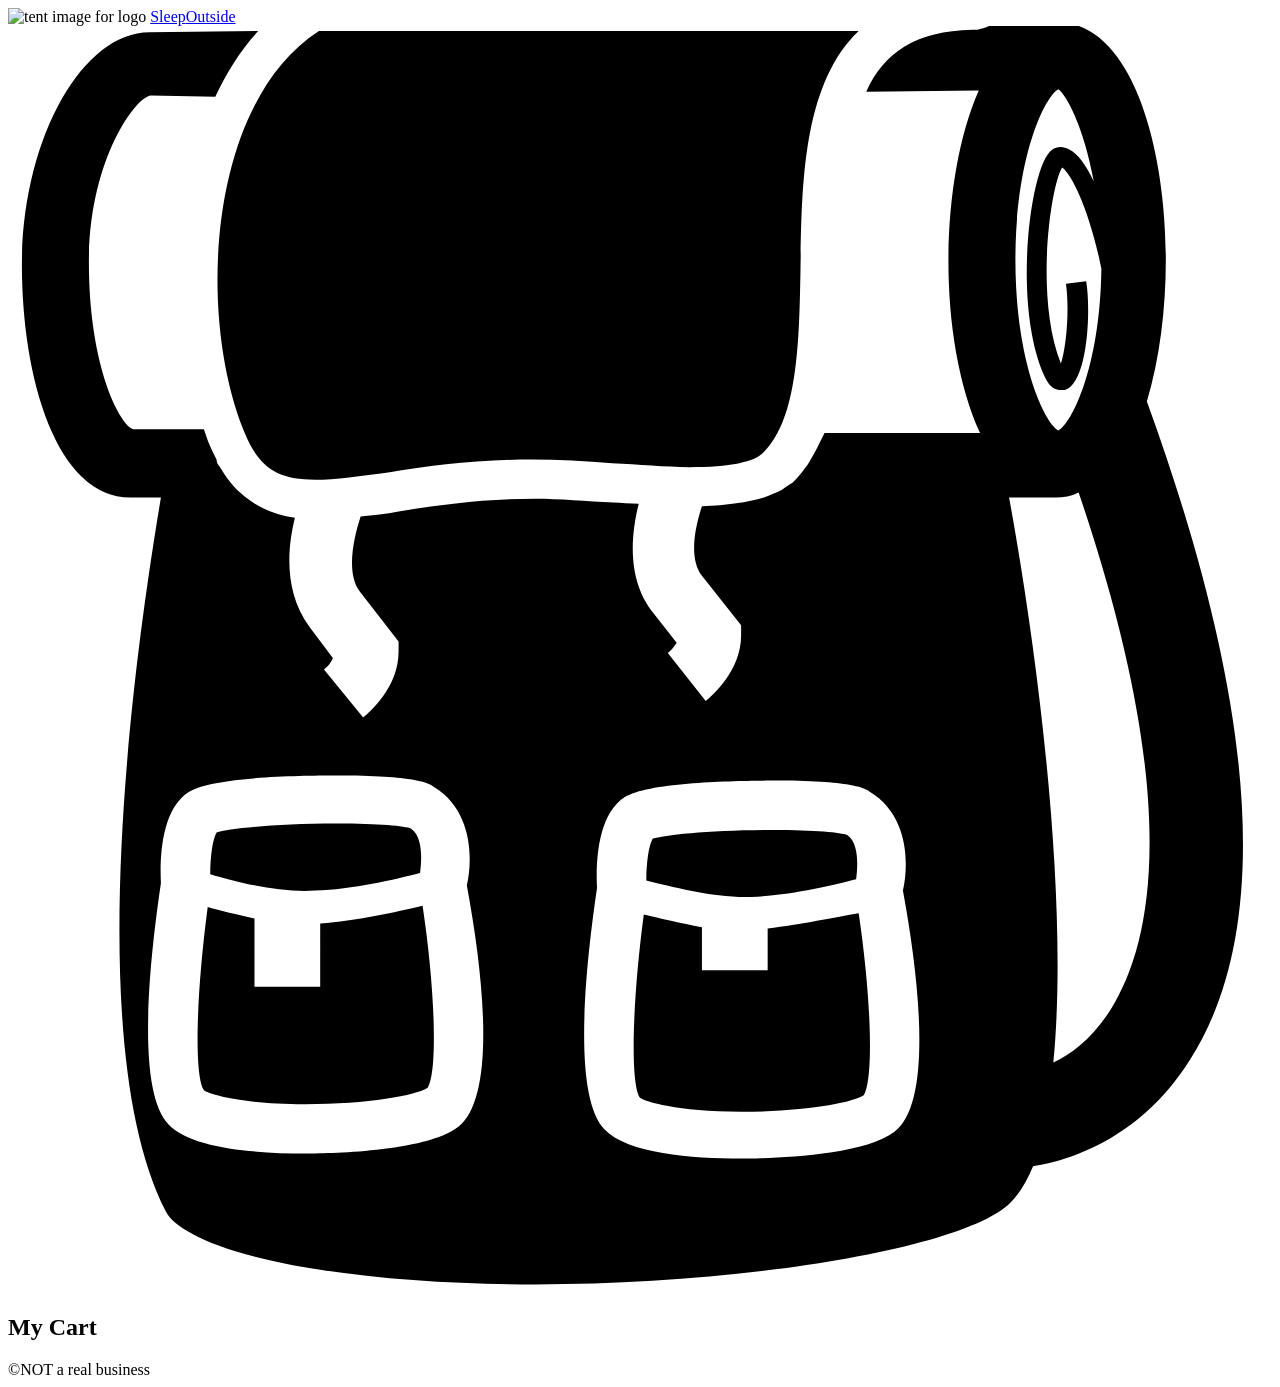
==== src/cart/index.html @ ae890706 "Initial commit" ====
<!doctype html>

<html lang="en">
  <head>
    <meta charset="UTF-8" />

    <meta name="viewport" content="width=device-width, initial-scale=1.0" />

    <title>Sleep Outside | Cart</title>

    <link rel="stylesheet" href="/css/style.css" />

    <script src="../js/cart.js" type="module"></script>
  </head>

  <body>
    <header class="divider">
      <div class="logo">
        <img src="/images/noun_Tent_2517.svg" alt="tent image for logo" />
        <a href="/index.html"> Sleep<span class="highlight">Outside</span></a>
      </div>

      <div class="cart">
        <a href="../cart/index.html">
          <svg xmlns="http://www.w3.org/2000/svg" viewBox="0 0 100 100">
            <path
              d="M18.9 32.6c1.1 2.4 2.5 3.3 5.4 3.3 1.6 0 3.6-0.3 5.9-0.6 3.2-0.5 6.9-1 11.2-1 2.1 0 4.3 0.1 6.4 0.3 2.1 0.1 4.2 0.3 6.1 0.3 3.2 0 5.2-0.4 5.9-1.2 2.7-2.7 2.8-8.8 2.9-14.6 0.1-6.7 0.2-14.5 4.6-18.7 -0.5 0-1 0-1.6 0 -14.2 0-37.5 0-41.1 0C15.6 6.2 14.9 23.6 18.9 32.6z"
            />

            <path
              d="M90.1 29.7c1-3.3 1.5-7.3 1.5-11.2 0-9-2.7-18.8-8.6-18.8 -0.1 0-0.2 0-0.3 0L77.8-0.1c-0.3 0.2-0.8 0.3-1.1 0.4 0 0 0 0 0 0 -0.2 0-0.3 0-0.4 0 -4.5 0.1-7 1.8-8.4 4.9l8.9-0.1c-1.6 3.6-2.4 8.7-2.4 13.5 0 4.9 0.8 9.9 2.5 13.6l-12.3 0c-0.2 0.4-0.4 0.8-0.6 1.2 -0.2 0.4-0.4 0.7-0.6 1.1 -0.1 0.1-0.1 0.2-0.2 0.3 -0.3 0.4-0.5 0.7-0.9 1.1 0 0 0 0 0 0 0 0-0.1 0.1-0.1 0.1 -0.1 0.1-0.2 0.2-0.4 0.3 -0.2 0.1-0.4 0.3-0.6 0.4 0 0 0 0 0 0 -0.4 0.2-0.9 0.4-1.4 0.6 -1.3 0.4-2.9 0.6-4.9 0.7 -0.5 1.5-1.1 4.1 0 5.5l3.1 3.9 0 0.8c0 2.8-2.3 4.8-2.8 5.2l-3-3.8c0.3-0.2 0.5-0.5 0.7-0.8l-1.8-2.3c-2.2-2.7-1.8-6.3-1.2-8.7 -0.7 0-1.4-0.1-2-0.1 -2.1-0.1-4.3-0.3-6.2-0.3 -4.1 0-7.7 0.5-10.8 1 -1 0.2-2 0.3-3 0.4 -0.5 1.5-1.2 4.4-0.1 5.9l3.1 4 0 0.8c0 2.8-2.3 4.8-2.8 5.2l-3.1-3.8c0.3-0.2 0.6-0.6 0.7-0.9l-1.8-2.4c-2.1-2.8-1.8-6.3-1.2-8.7 -1.6-0.2-2.9-0.8-4-1.7h0c-0.8-0.6-1.4-1.4-2-2.4 -0.1-0.1-0.2-0.3-0.2-0.5 -0.1-0.2-0.2-0.4-0.3-0.6 -0.3-0.6-0.5-1.2-0.7-1.8l-5.6 0c-1-0.3-3.5-4.8-3.5-13.2 0-8.1 3.7-13.1 4.9-13.2L16.4 5.6c0.9-1.9 2-3.7 3.4-5.2L11.2 0.5c-5.4 0-10.1 8.6-10.1 18.4 0 8.9 2.7 18.4 8.6 18.4h2.4c-1.8 10.7-6.6 43 0.4 56.5 0.7 1.4 4.3 3.4 12.2 4.6 20.2 3.1 49.8-0.5 54.6-5.3 0.7-0.7 1.3-1.7 1.8-2.9 2-0.3 8.2-1.7 12.4-8.4C100.1 71.5 98.9 53.9 90.1 29.7zM35.6 87.1c-2.6 2-10.5 2.1-12.1 2.1 0 0 0 0 0 0 -3.9 0-9-0.4-10.8-2.3 -2.6-2.7-1.5-13-0.6-19.1 -0.1-1.9 0-5.8 2.2-7.2 1.9-1.2 8.7-1.3 11.6-1.3 6.4 0 7.4 0.6 7.8 0.9 3 1.8 3.1 5.6 2.6 7.8C37.7 75.5 38.6 84.8 35.6 87.1zM70.1 87.5c-2.6 2-10.5 2.1-12.1 2.1 0 0 0 0 0 0 -3.9 0-9-0.4-10.8-2.3 -2.6-2.7-1.5-13-0.6-19.1 -0.1-1.9 0-5.8 2.2-7.2 1.9-1.2 8.7-1.3 11.6-1.3 6.4 0 7.4 0.6 7.8 0.9 3 1.8 3.1 5.6 2.6 7.8C72.2 76 73.1 85.3 70.1 87.5zM85.9 12.3c-0.6-1.3-1.3-2.2-1.9-2.5 -0.5-0.3-1-0.3-1.4 0 -1.7 1.1-3.2 12.2-0.6 17.9 0.4 0.9 0.9 1.1 1.3 1.1 0.1 0 0.2 0 0.3 0 1.8-0.5 2.1-6.2 1.7-8.6l-1.6 0.2c0.3 2.2 0 5.1-0.4 6.3 -2.1-5.3-0.8-14.1 0.1-15.5 0.8 0.6 2.2 3.5 3.1 8 -0.1 7.9-2.4 12.3-3.4 12.8 -1-0.5-3.4-5.2-3.4-13.5 0-8.3 2.4-13 3.4-13.5C83.7 5.4 85.1 7.9 85.9 12.3zM87.3 77.7c-1.4 2.3-3.1 3.6-4.6 4.3 1.2-12.2-1-31-3.5-44.7h3.3c0.1 0 0.3 0 0.4 0 0.6 0 1.2-0.1 1.8-0.4C92.8 60.7 90.7 72.2 87.3 77.7z"
            />

            <path
              d="M24.7 71v5h-5.2v-5.4c-1.4-0.3-2.7-0.6-3.7-0.9 -0.9 6.8-1.1 13.3-0.3 14.5 0.4 0.3 2.9 1.1 8 1.1h0c5 0 8.8-0.7 9.7-1.3 0.8-1.3 0.6-7.7-0.4-14.4C30.7 70.1 27.5 70.8 24.7 71z"
            />

            <path
              d="M58.8 68.9c2.9-0.1 6.4-0.9 8.3-1.4 0.1-0.8 0.3-2.8-0.7-3.5 -0.5-0.2-2.5-0.4-5.9-0.4 -4.9 0-8.6 0.4-9.5 0.7 -0.3 0.5-0.5 1.9-0.5 3.3C52.5 68.1 56 69 58.8 68.9z"
            />

            <path
              d="M24.3 68.4c2.9-0.1 6.4-0.9 8.3-1.4 0.1-0.8 0.3-2.8-0.7-3.5 -0.5-0.2-2.5-0.4-5.9-0.4 -4.9 0-8.6 0.4-9.5 0.7 -0.3 0.5-0.5 1.9-0.5 3.3C18 67.7 21.5 68.6 24.3 68.4z"
            />

            <path
              d="M60.1 71.4v3.3h-5.2v-3.4c-1.7-0.3-3.3-0.7-4.6-1 -0.9 6.8-1.1 13.3-0.3 14.5 0.4 0.3 2.9 1.1 8 1.1h0c5 0 8.8-0.7 9.7-1.3 0.8-1.3 0.6-7.7-0.4-14.4C65.5 70.5 62.7 71.1 60.1 71.4z"
            />

            <!-- <text x="0" y="115" fill="#000000" font-size="5px" font-weight="bold" font-family="'Helvetica Neue', Helvetica, Arial-Unicode, Arial, Sans-serif">Created by Natalia Woodroffe</text>
            <text x="0" y="120" fill="#000000" font-size="5px" font-weight="bold" font-family="'Helvetica Neue', Helvetica, Arial-Unicode, Arial, Sans-serif">from the Noun Project</text> -->
          </svg>
        </a>
      </div>
    </header>

    <main class="divider">
      <section class="products">
        <h2>My Cart</h2>

        <ul class="product-list">
          <!-- <li class="cart-card divider">
            <a href="product_pages/marmot-ajax-3.html" class="cart-card__image">
              <img
                src="images/tents/marmot-ajax-tent-3-person-3-season-in-pale-pumpkin-terracotta~p~880rr_01~320.jpg"
                alt="Marmot Ajax tent"
              />
            </a>
            <a href="product_pages/marmot-ajax-3.html">
              <h2 class="card__name">Marmot Ajax Tent - 3-Person, 3-Season</h2>
            </a>
            <p class="cart-card__color">Pale Pumpkin/Terracotta</p>
            <p class="cart-card__quantity">qty: 1</p>
            <p class="cart-card__price">$199.99</p>
          </li>
          <li class="cart-card divider">
            <a href="product_pages/marmot-ajax-3.html" class="cart-card__image">
              <img
                src="images/tents/the-north-face-talus-tent-4-person-3-season-in-golden-oak-saffron-yellow~p~985rf_01~320.jpg"
                alt="Talus Tent - 4-Person, 3-Season"
              />
            </a>
            <a href="product_pages/marmot-ajax-3.html">
              <h2 class="card__name">
                The North Face Talus Tent - 4-Person, 3-Season
              </h2></a
            >
            <p class="cart-card__color">Golden Oak/Saffron Yellow</p>
            <p class="cart-card__quantity">qty: 1</p>
            <p class="cart-card__price">$199.99</p>
          </li> -->
        </ul>
      </section>
    </main>

    <footer>&copy;NOT a real business</footer>
  </body>
</html>
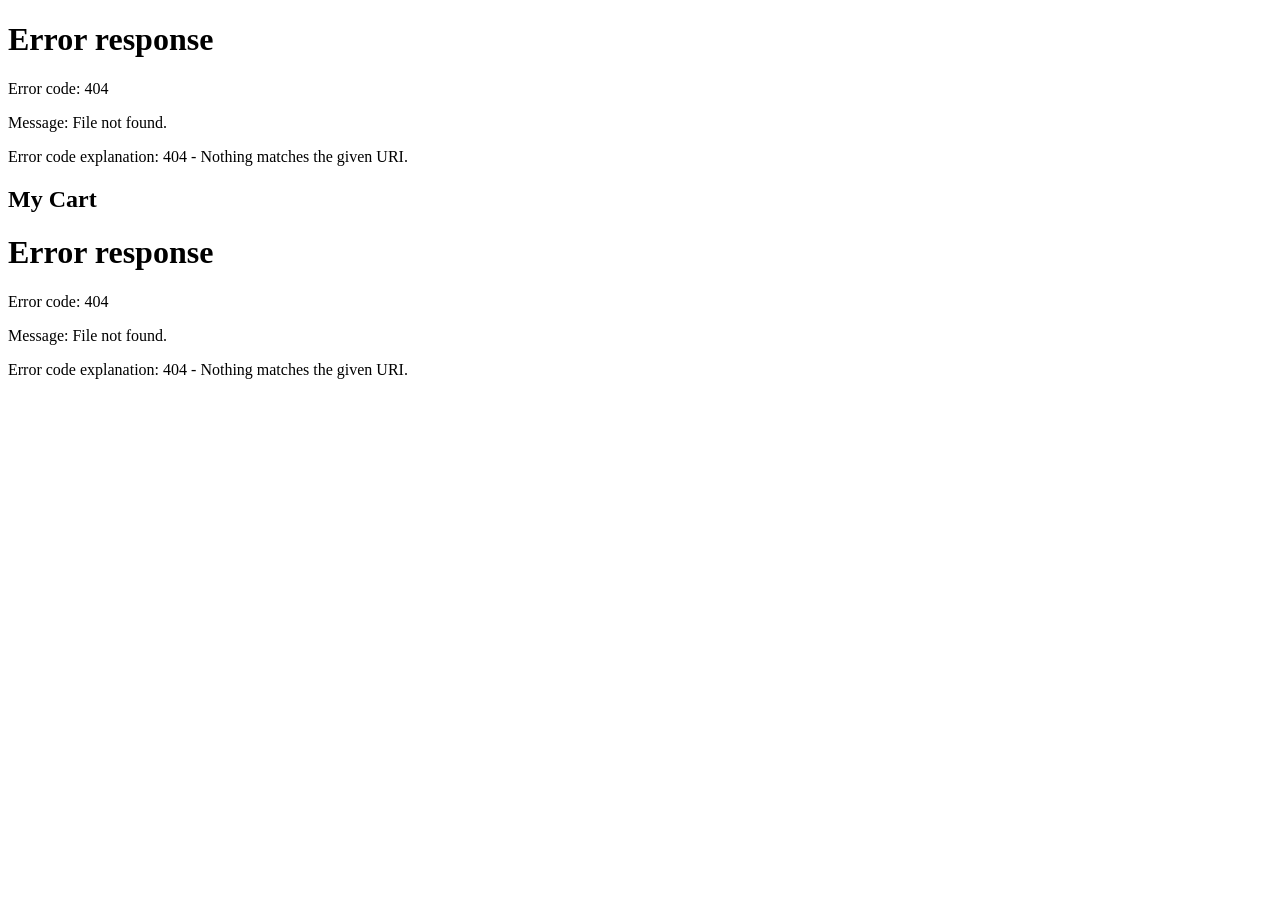
==== commit 72aa4367: "dynamic headers and footers" ====
--- a/src/cart/index.html
+++ b/src/cart/index.html
@@ -14,44 +14,7 @@
   </head>
 
   <body>
-    <header class="divider">
-      <div class="logo">
-        <img src="/images/noun_Tent_2517.svg" alt="tent image for logo" />
-        <a href="/index.html"> Sleep<span class="highlight">Outside</span></a>
-      </div>
-
-      <div class="cart">
-        <a href="../cart/index.html">
-          <svg xmlns="http://www.w3.org/2000/svg" viewBox="0 0 100 100">
-            <path
-              d="M18.9 32.6c1.1 2.4 2.5 3.3 5.4 3.3 1.6 0 3.6-0.3 5.9-0.6 3.2-0.5 6.9-1 11.2-1 2.1 0 4.3 0.1 6.4 0.3 2.1 0.1 4.2 0.3 6.1 0.3 3.2 0 5.2-0.4 5.9-1.2 2.7-2.7 2.8-8.8 2.9-14.6 0.1-6.7 0.2-14.5 4.6-18.7 -0.5 0-1 0-1.6 0 -14.2 0-37.5 0-41.1 0C15.6 6.2 14.9 23.6 18.9 32.6z"
-            />
-
-            <path
-              d="M90.1 29.7c1-3.3 1.5-7.3 1.5-11.2 0-9-2.7-18.8-8.6-18.8 -0.1 0-0.2 0-0.3 0L77.8-0.1c-0.3 0.2-0.8 0.3-1.1 0.4 0 0 0 0 0 0 -0.2 0-0.3 0-0.4 0 -4.5 0.1-7 1.8-8.4 4.9l8.9-0.1c-1.6 3.6-2.4 8.7-2.4 13.5 0 4.9 0.8 9.9 2.5 13.6l-12.3 0c-0.2 0.4-0.4 0.8-0.6 1.2 -0.2 0.4-0.4 0.7-0.6 1.1 -0.1 0.1-0.1 0.2-0.2 0.3 -0.3 0.4-0.5 0.7-0.9 1.1 0 0 0 0 0 0 0 0-0.1 0.1-0.1 0.1 -0.1 0.1-0.2 0.2-0.4 0.3 -0.2 0.1-0.4 0.3-0.6 0.4 0 0 0 0 0 0 -0.4 0.2-0.9 0.4-1.4 0.6 -1.3 0.4-2.9 0.6-4.9 0.7 -0.5 1.5-1.1 4.1 0 5.5l3.1 3.9 0 0.8c0 2.8-2.3 4.8-2.8 5.2l-3-3.8c0.3-0.2 0.5-0.5 0.7-0.8l-1.8-2.3c-2.2-2.7-1.8-6.3-1.2-8.7 -0.7 0-1.4-0.1-2-0.1 -2.1-0.1-4.3-0.3-6.2-0.3 -4.1 0-7.7 0.5-10.8 1 -1 0.2-2 0.3-3 0.4 -0.5 1.5-1.2 4.4-0.1 5.9l3.1 4 0 0.8c0 2.8-2.3 4.8-2.8 5.2l-3.1-3.8c0.3-0.2 0.6-0.6 0.7-0.9l-1.8-2.4c-2.1-2.8-1.8-6.3-1.2-8.7 -1.6-0.2-2.9-0.8-4-1.7h0c-0.8-0.6-1.4-1.4-2-2.4 -0.1-0.1-0.2-0.3-0.2-0.5 -0.1-0.2-0.2-0.4-0.3-0.6 -0.3-0.6-0.5-1.2-0.7-1.8l-5.6 0c-1-0.3-3.5-4.8-3.5-13.2 0-8.1 3.7-13.1 4.9-13.2L16.4 5.6c0.9-1.9 2-3.7 3.4-5.2L11.2 0.5c-5.4 0-10.1 8.6-10.1 18.4 0 8.9 2.7 18.4 8.6 18.4h2.4c-1.8 10.7-6.6 43 0.4 56.5 0.7 1.4 4.3 3.4 12.2 4.6 20.2 3.1 49.8-0.5 54.6-5.3 0.7-0.7 1.3-1.7 1.8-2.9 2-0.3 8.2-1.7 12.4-8.4C100.1 71.5 98.9 53.9 90.1 29.7zM35.6 87.1c-2.6 2-10.5 2.1-12.1 2.1 0 0 0 0 0 0 -3.9 0-9-0.4-10.8-2.3 -2.6-2.7-1.5-13-0.6-19.1 -0.1-1.9 0-5.8 2.2-7.2 1.9-1.2 8.7-1.3 11.6-1.3 6.4 0 7.4 0.6 7.8 0.9 3 1.8 3.1 5.6 2.6 7.8C37.7 75.5 38.6 84.8 35.6 87.1zM70.1 87.5c-2.6 2-10.5 2.1-12.1 2.1 0 0 0 0 0 0 -3.9 0-9-0.4-10.8-2.3 -2.6-2.7-1.5-13-0.6-19.1 -0.1-1.9 0-5.8 2.2-7.2 1.9-1.2 8.7-1.3 11.6-1.3 6.4 0 7.4 0.6 7.8 0.9 3 1.8 3.1 5.6 2.6 7.8C72.2 76 73.1 85.3 70.1 87.5zM85.9 12.3c-0.6-1.3-1.3-2.2-1.9-2.5 -0.5-0.3-1-0.3-1.4 0 -1.7 1.1-3.2 12.2-0.6 17.9 0.4 0.9 0.9 1.1 1.3 1.1 0.1 0 0.2 0 0.3 0 1.8-0.5 2.1-6.2 1.7-8.6l-1.6 0.2c0.3 2.2 0 5.1-0.4 6.3 -2.1-5.3-0.8-14.1 0.1-15.5 0.8 0.6 2.2 3.5 3.1 8 -0.1 7.9-2.4 12.3-3.4 12.8 -1-0.5-3.4-5.2-3.4-13.5 0-8.3 2.4-13 3.4-13.5C83.7 5.4 85.1 7.9 85.9 12.3zM87.3 77.7c-1.4 2.3-3.1 3.6-4.6 4.3 1.2-12.2-1-31-3.5-44.7h3.3c0.1 0 0.3 0 0.4 0 0.6 0 1.2-0.1 1.8-0.4C92.8 60.7 90.7 72.2 87.3 77.7z"
-            />
-
-            <path
-              d="M24.7 71v5h-5.2v-5.4c-1.4-0.3-2.7-0.6-3.7-0.9 -0.9 6.8-1.1 13.3-0.3 14.5 0.4 0.3 2.9 1.1 8 1.1h0c5 0 8.8-0.7 9.7-1.3 0.8-1.3 0.6-7.7-0.4-14.4C30.7 70.1 27.5 70.8 24.7 71z"
-            />
-
-            <path
-              d="M58.8 68.9c2.9-0.1 6.4-0.9 8.3-1.4 0.1-0.8 0.3-2.8-0.7-3.5 -0.5-0.2-2.5-0.4-5.9-0.4 -4.9 0-8.6 0.4-9.5 0.7 -0.3 0.5-0.5 1.9-0.5 3.3C52.5 68.1 56 69 58.8 68.9z"
-            />
-
-            <path
-              d="M24.3 68.4c2.9-0.1 6.4-0.9 8.3-1.4 0.1-0.8 0.3-2.8-0.7-3.5 -0.5-0.2-2.5-0.4-5.9-0.4 -4.9 0-8.6 0.4-9.5 0.7 -0.3 0.5-0.5 1.9-0.5 3.3C18 67.7 21.5 68.6 24.3 68.4z"
-            />
-
-            <path
-              d="M60.1 71.4v3.3h-5.2v-3.4c-1.7-0.3-3.3-0.7-4.6-1 -0.9 6.8-1.1 13.3-0.3 14.5 0.4 0.3 2.9 1.1 8 1.1h0c5 0 8.8-0.7 9.7-1.3 0.8-1.3 0.6-7.7-0.4-14.4C65.5 70.5 62.7 71.1 60.1 71.4z"
-            />
-
-            <!-- <text x="0" y="115" fill="#000000" font-size="5px" font-weight="bold" font-family="'Helvetica Neue', Helvetica, Arial-Unicode, Arial, Sans-serif">Created by Natalia Woodroffe</text>
-            <text x="0" y="120" fill="#000000" font-size="5px" font-weight="bold" font-family="'Helvetica Neue', Helvetica, Arial-Unicode, Arial, Sans-serif">from the Noun Project</text> -->
-          </svg>
-        </a>
-      </div>
+    <header class="divider" id="main-header">
     </header>
 
     <main class="divider">
@@ -93,6 +56,7 @@
       </section>
     </main>
 
-    <footer>&copy;NOT a real business</footer>
+    <footer id="main-footer">
+    </footer>
   </body>
 </html>
